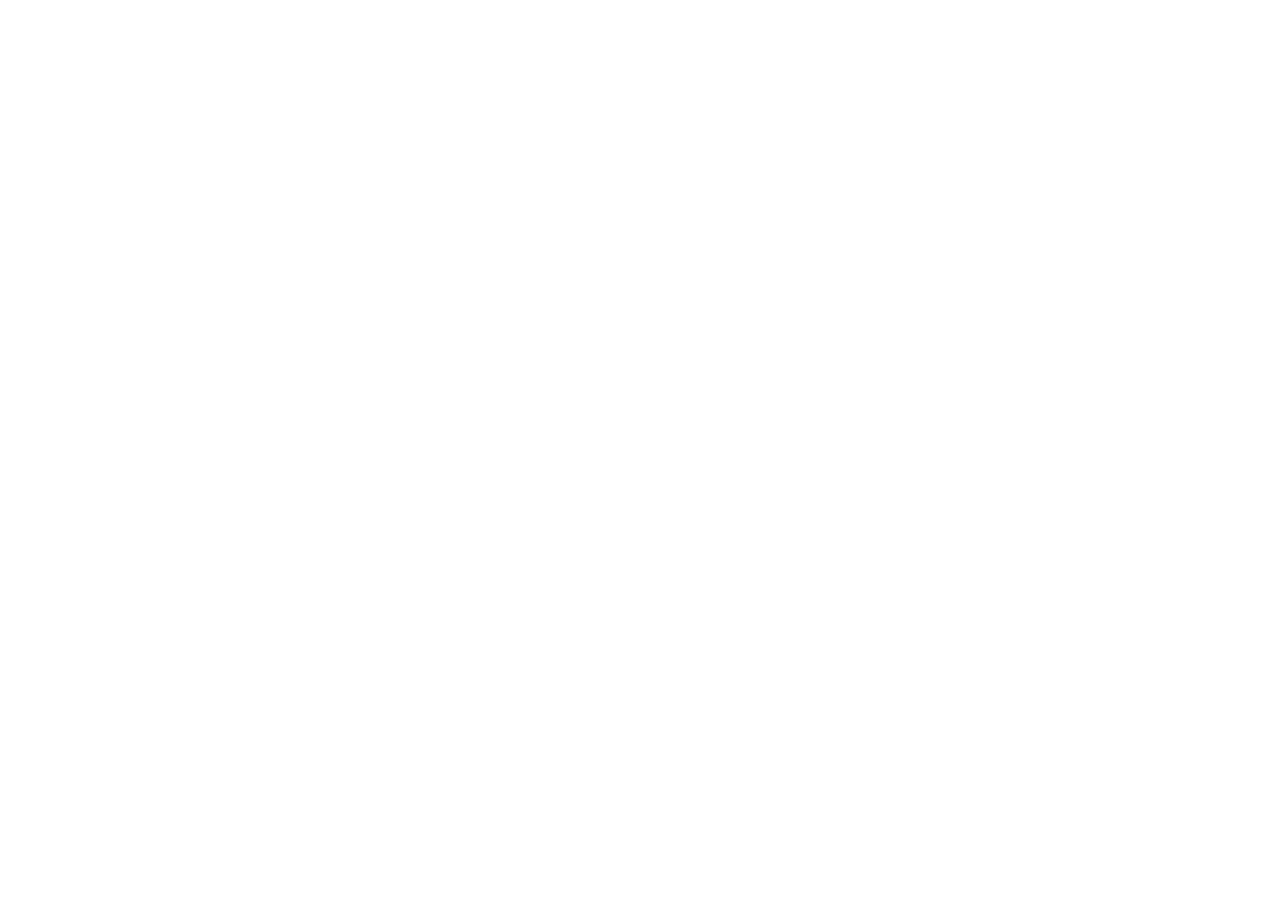
==== index.html @ eab3bb39 "Criação dos arquivos" ====
<!DOCTYPE html>
<html lang="pt-BR">
  <head>
    <meta charset="UTF-8" />
    <meta http-equiv="X-UA-Compatible" content="IE=edge" />
    <meta name="viewport" content="width=device-width, initial-scale=1.0" />
    <title>Astro</title>
    <link rel="stylesheet" href="css/styles.css" />
  </head>

  <header></header>

  <main></main>

  <footer></footer>

  <body>
    <script src="js/script.js"></script>
  </body>
</html>
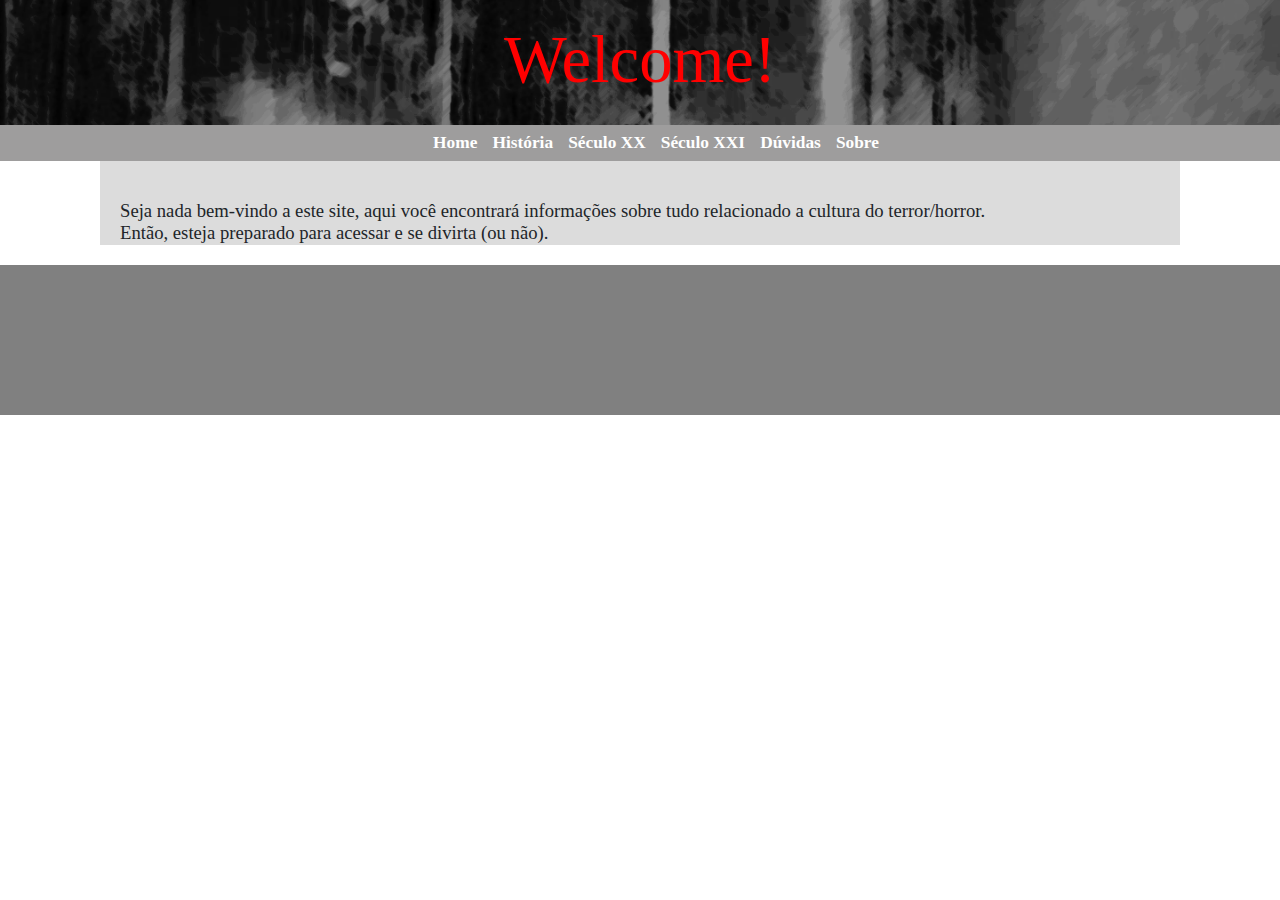
==== commit 7fae6713: "Adição de BootStrap" ====
--- a/index.html
+++ b/index.html
@@ -4,13 +4,35 @@
     <meta charset="UTF-8" />
     <meta http-equiv="X-UA-Compatible" content="IE=edge" />
     <meta name="viewport" content="width=device-width, initial-scale=1.0" />
-    <title>Astro</title>
+    <title>Horror Dot Com</title>
+    <link rel="stylesheet" href="css/bootstrap.min.css" />
     <link rel="stylesheet" href="css/styles.css" />
   </head>
 
-  <header></header>
+  <header>
+    <h1 class="titulos">Welcome!</h1>
+  </header>
 
-  <main></main>
+  <nav>
+    <ul>
+      <li>
+        <a href="index.html">Home</a>
+        <a href="historia.html">História</a>
+        <a href="xx.html">Século XX</a>
+        <a href="xxi.html">Século XXI</a>
+        <a href="duvidas.html">Dúvidas</a>
+        <a href="sobre.html">Sobre</a>
+      </li>
+    </ul>
+  </nav>
+
+  <main>
+    <h2 class="textos">
+      Seja nada bem-vindo a este site, aqui você encontrará informações sobre
+      tudo relacionado a cultura do terror/horror. <br />
+      Então, esteja preparado para acessar e se divirta (ou não).
+    </h2>
+  </main>
 
   <footer></footer>
 
--- a/css/styles.css
+++ b/css/styles.css
@@ -0,0 +1,127 @@
+/* ======================================================================================== */
+
+/* Estilização geral  */
+
+* {
+  margin: 0px; /*Margem externa das caixas*/
+  padding: 0px; /*Margem interna das caixas*/
+  box-sizing: border-box; /* Ajuste de padding das caixas sem a asoma com a largura*/
+}
+
+header {
+  /* Imagem de fundo */
+  position: fixed;
+  width: 100%;
+  height: 150px;
+  background-image: url(../img/BKGIMGHorror3-Header.jpg);
+  background-size: 100%;
+  background-position-y: -350px;
+  /* Texto */
+  color: red;
+  padding-top: 20px;
+  text-align: center;
+}
+
+nav {
+  padding-top: 125px;
+  text-align: center;
+  width: 100%;
+  position: fixed;
+}
+
+nav ul {
+  background: rgb(158, 157, 157);
+}
+
+nav ul li {
+  display: inline-block;
+  margin: 5px;
+}
+
+nav ul li a {
+  padding: 5px;
+  color: #fff;
+  font-family: "Corbel";
+  font-size: 13pt;
+  font-weight: bold;
+  text-decoration: none;
+}
+
+nav ul li a:hover {
+  cursor: pointer;
+  transition: ease 0.3s;
+  color: black;
+}
+
+main {
+  padding-top: 180px;
+  background-color: gainsboro;
+  margin-left: 100px;
+  margin-right: 100px;
+}
+
+footer {
+  background-color: gray;
+  display: flex; /*Permitir com que o rodapé fique com o seu conteúdo flexível*/
+  flex-direction: row; /*Dispor o conteúdo em linha*/
+  /*Ajustar o conteúdo ao centro*/
+  justify-content: center;
+  align-items: center;
+  height: 150px;
+}
+
+/* ======================================================================================== */
+
+/* Definição das classes */
+.titulos {
+  font-family: "candara";
+  font-size: 50pt;
+}
+
+.subtitulos {
+  font-family: "candara light";
+  font-size: 30pt;
+  text-align: center;
+}
+
+.textos {
+  font-family: "corbel";
+  font-size: 14pt;
+  text-align: justify;
+  margin: 20px;
+}
+
+/* ======================================================================================== */
+
+/* Início da formatação home */
+
+/* Fim da formatação home */
+
+/* ======================================================================================== */
+
+/* Início da formatação história */
+
+.carousel-inner > .carousel-item > img {
+  /* width: 720px; */
+  height: 520px;
+  margin: auto;
+}
+
+/* Fim da formatação história */
+
+/* ======================================================================================== */
+
+/* Início da formatação signos1 */
+/* Fim da formatação signos1 */
+
+/* ======================================================================================== */
+
+/* Início da formatação dúvidas */
+/* Fim da formatação dúvidas */
+
+/* ======================================================================================== */
+
+/* Início da formatação sobre */
+/* Fim da formatação sobre */
+
+/* ======================================================================================== */
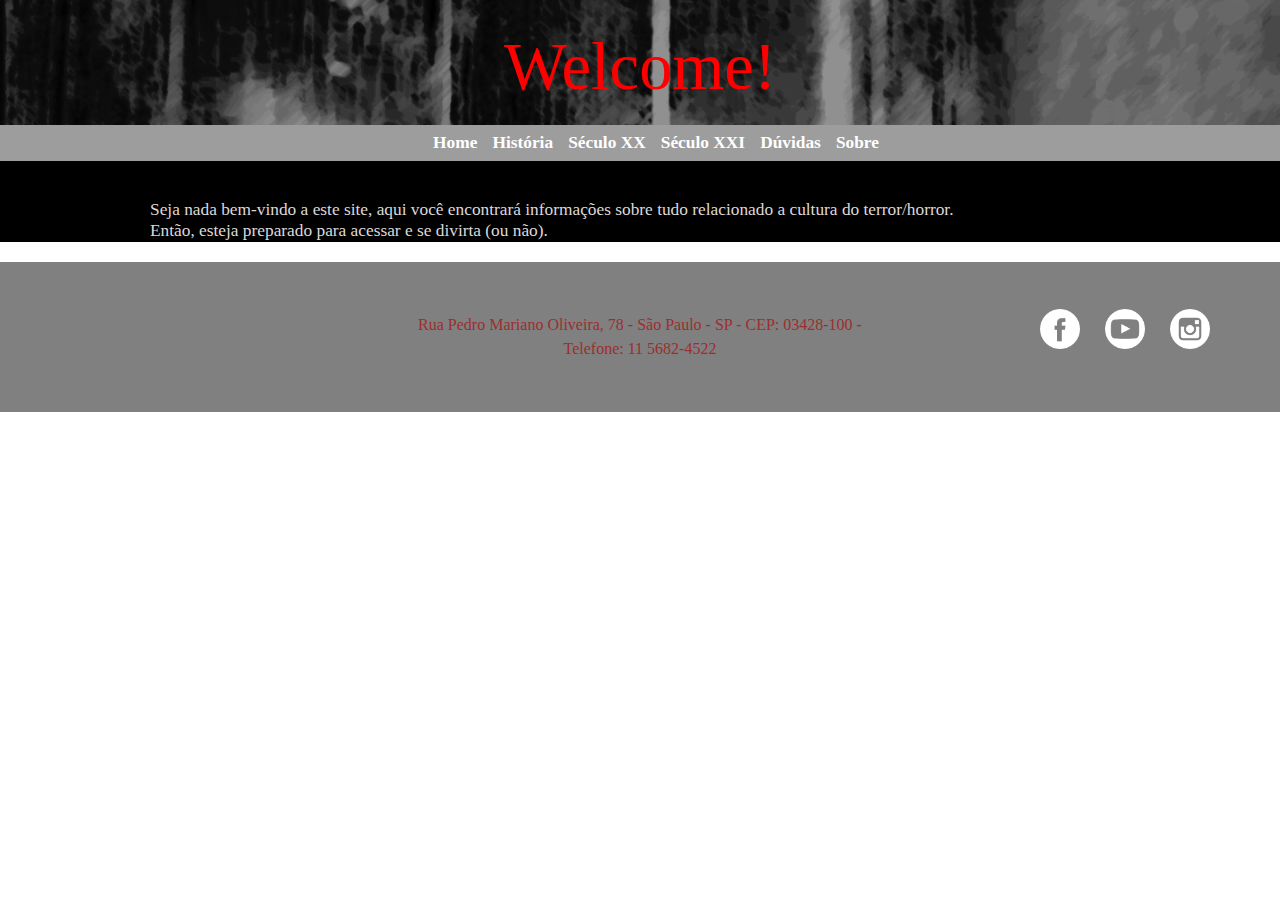
==== commit da5e88ca: "Adição footer" ====
--- a/index.html
+++ b/index.html
@@ -34,7 +34,38 @@
     </h2>
   </main>
 
-  <footer></footer>
+  <footer>
+    <footer>
+      <div id="endereco">
+        Rua Pedro Mariano Oliveira, 78 - São Paulo - SP - CEP: 03428-100 -
+        Telefone: 11 5682-4522
+      </div>
+
+      <div id="redes">
+        <ul>
+          <li>
+            <a href="http://www.facebook.com" target="_blank"
+              ><img
+                src="img/facebook.png"
+                alt="Acesse nossa página do facebook"
+            /></a>
+          </li>
+          <li>
+            <a href="http://www.youtube.com" target="_blank"
+              ><img src="img/youtube.png" alt="Acesse nosso canal youtube"
+            /></a>
+          </li>
+          <li>
+            <a href="http://www.instagram.com" target="_blank"
+              ><img
+                src="img/instagram.png"
+                alt="Acesse nossa conta do instagram"
+            /></a>
+          </li>
+        </ul>
+      </div>
+    </footer>
+  </footer>
 
   <body>
     <script src="js/script.js"></script>
--- a/css/styles.css
+++ b/css/styles.css
@@ -18,7 +18,7 @@
   background-position-y: -350px;
   /* Texto */
   color: red;
-  padding-top: 20px;
+  padding-top: 27px;
   text-align: center;
 }
 
@@ -41,7 +41,7 @@
 nav ul li a {
   padding: 5px;
   color: #fff;
-  font-family: "Corbel";
+  font-family: "Bahnschrift";
   font-size: 13pt;
   font-weight: bold;
   text-decoration: none;
@@ -55,9 +55,8 @@
 
 main {
   padding-top: 180px;
-  background-color: gainsboro;
-  margin-left: 100px;
-  margin-right: 100px;
+  /* background-color: gainsboro; */
+  background-color: black;
 }
 
 footer {
@@ -70,25 +69,65 @@
   height: 150px;
 }
 
+footer div {
+  /*border: 1px solid indianred;*/
+  margin: 10px;
+}
+
+#endereco {
+  font-family: "arial black";
+  font-size: 12pt;
+  color: rgb(158, 46, 46);
+  width: 500px;
+  text-align: center;
+}
+
+#redes {
+  position: absolute;
+  right: 50px;
+}
+#redes ul {
+  list-style: none; /*Retirar as bolinhas de marcação*/
+}
+
+/*Vamos dispor as imagens das redes em linha com display inline-block*/
+#redes ul li {
+  display: inline-block;
+  margin: 10px;
+}
+
+/*Alterar comprimento e largura*/
+#redes ul li a img {
+  width: 40px;
+  height: 40px;
+}
+
 /* ======================================================================================== */
 
 /* Definição das classes */
 .titulos {
-  font-family: "candara";
+  font-family: "impact";
   font-size: 50pt;
+  text-align: center;
+  color: red;
 }
 
 .subtitulos {
-  font-family: "candara light";
-  font-size: 30pt;
-  text-align: center;
+  font-family: "impact light";
+  font-size: 40pt;
+  text-align: center;
+  color: rgb(182, 14, 14);
 }
 
 .textos {
-  font-family: "corbel";
-  font-size: 14pt;
+  font-family: "Bahnschrift";
+  font-size: 13pt;
   text-align: justify;
+  font-weight: light;
+  color: rgb(221, 216, 216);
   margin: 20px;
+  margin-left: 150px;
+  margin-right: 150px;
 }
 
 /* ======================================================================================== */
@@ -102,21 +141,132 @@
 /* Início da formatação história */
 
 .carousel-inner > .carousel-item > img {
-  /* width: 720px; */
-  height: 520px;
+  height: 360px;
   margin: auto;
+  margin-bottom: 25px;
 }
 
 /* Fim da formatação história */
 
 /* ======================================================================================== */
 
-/* Início da formatação signos1 */
-/* Fim da formatação signos1 */
+/* Início da formatação Século XXI */
+h3 {
+  text-transform: uppercase; /*  converter as letras para maiúsculas */
+  font-size: 20pt;
+  font-family: Verdana, Geneva, Tahoma, sans-serif;
+  color: rgb(107, 46, 24);
+  margin: 30px;
+  padding-left: 3cm;
+}
+
+#linha {
+  display: flex;
+  flex-direction: row;
+  flex-wrap: wrap; /* Realizar a quebra linha para os demais produtos que forem adicionados */
+  /* Alinhar o conteúdo sem tirar o 'Flex' */
+  justify-content: center;
+  align-items: center;
+}
+
+#linha #produto {
+  width: 40%;
+  margin: 10px;
+  display: flex; /* Determinar que o conteúdo do produto será flexível */
+  flex-direction: row; /* Realizar a quebra de linhas para os demais produtos, que forem adicionados */
+}
+
+#linha #produto #imgprod,
+#linha #produto #descricao {
+  width: 48%;
+  margin: 10px;
+  transition: ease 0.25s;
+}
+
+#linha #produto #imgprod img {
+  /* Fazer com que a imagem altere de tamanho de acordo com a página */
+  width: 100%;
+  height: 95%;
+  border-radius: 10px;
+  /*margin: 10px;*/
+}
+
+h4 {
+  font-family: "Corbel";
+  font-size: 20pt;
+  margin: 10px;
+}
+
+h5 {
+  font-family: "Corbel light";
+  /*font-weight: lighter; /*Retirar o negrito*/
+  margin: 10px;
+}
+
+h6 {
+  font: "Arial Black";
+  color: rgb(71, 71, 71);
+  font-size: 12pt;
+  margin: 10px;
+}
+
+#linha #produto:hover {
+  background-color: lightsalmon;
+  color: rgb(255, 241, 224);
+  cursor: pointer;
+}
+/* Fim da formatação Século XXI */
 
 /* ======================================================================================== */
 
 /* Início da formatação dúvidas */
+main form {
+  width: 40%;
+  border: 1px solid burlywood;
+  margin-left: auto;
+  margin-right: auto;
+  padding: 20px;
+  box-shadow: 5px /*X*/ 5px /*Y*/ 2px /*Efeito esfumaçado*/
+    rgba(222, 184, 135, 0.719);
+}
+
+main form input,
+main form select,
+main form textarea {
+  width: 100%;
+  padding: 10px;
+  margin-bottom: 10px; /*Aumentar o espaço entre os elementos*/
+  font-family: "Corbel Black";
+  /*border: 0px; /*Retirar a borda entre cada um*/
+  /*border-bottom: 1px solid sienna;*/
+  outline: 0px; /*remover a borda quando se clica dentro dos elementos*/
+}
+
+main form input[type="tel"],
+main form select {
+  width: 49.6%;
+}
+
+main form textarea {
+  height: 250px;
+}
+
+main form input[type="submit"] {
+  /*position: relative;*/
+  margin-left: 38%;
+  /*margin-right: auto;*/
+  width: 20%;
+  background-color: rgb(172, 126, 42);
+  color: rgb(255, 255, 255);
+  border: 0px;
+  transition: ease 0.3s;
+}
+
+main form input[type="submit"]:hover {
+  cursor: pointer;
+  background-color: rgb(241, 191, 125);
+  color: black;
+}
 /* Fim da formatação dúvidas */
 
 /* ======================================================================================== */
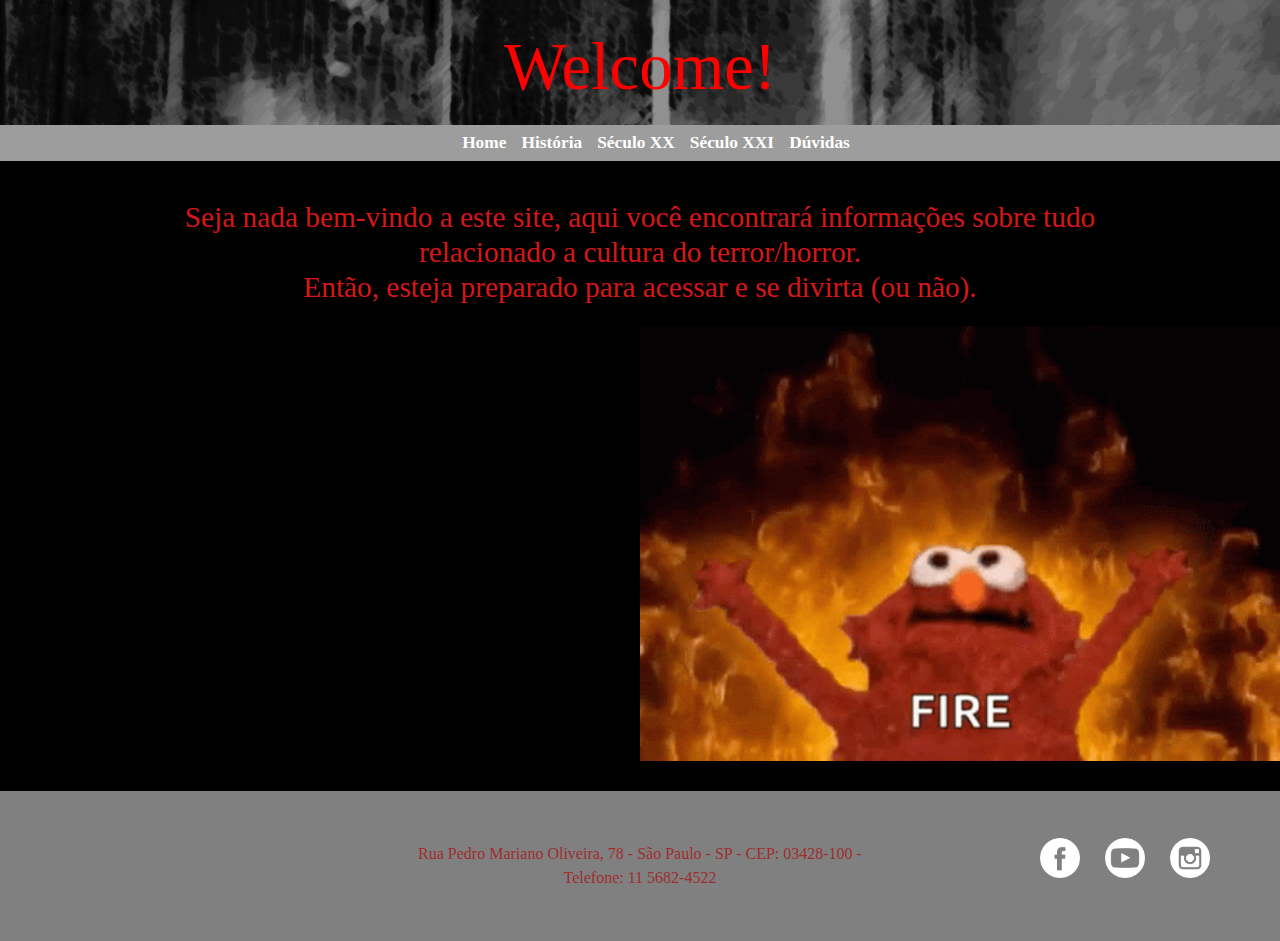
==== commit 3f69ef08: "Finalização do trabalho" ====
--- a/index.html
+++ b/index.html
@@ -21,17 +21,18 @@
         <a href="xx.html">Século XX</a>
         <a href="xxi.html">Século XXI</a>
         <a href="duvidas.html">Dúvidas</a>
-        <a href="sobre.html">Sobre</a>
       </li>
     </ul>
   </nav>
 
   <main>
-    <h2 class="textos">
+    <h2 id="home">
       Seja nada bem-vindo a este site, aqui você encontrará informações sobre
       tudo relacionado a cultura do terror/horror. <br />
       Então, esteja preparado para acessar e se divirta (ou não).
     </h2>
+
+    <img id="hell" src="/img/elmo-hell.gif" alt="hell" />
   </main>
 
   <footer>
--- a/css/styles.css
+++ b/css/styles.css
@@ -134,6 +134,25 @@
 
 /* Início da formatação home */
 
+#home {
+  font-family: "Bahnschrift";
+  font-size: 22pt;
+  text-align: center;
+  font-weight: light;
+  color: rgb(214, 23, 23);
+  margin: 20px;
+  margin-left: 150px;
+  margin-right: 150px;
+}
+
+#hell {
+  width: 50%;
+  height: auto;
+  margin-bottom: 30px;
+  margin-left: 50%;
+  margin-right: 50%;
+}
+
 /* Fim da formatação home */
 
 /* ======================================================================================== */
@@ -151,14 +170,6 @@
 /* ======================================================================================== */
 
 /* Início da formatação Século XXI */
-h3 {
-  text-transform: uppercase; /*  converter as letras para maiúsculas */
-  font-size: 20pt;
-  font-family: Verdana, Geneva, Tahoma, sans-serif;
-  color: rgb(107, 46, 24);
-  margin: 30px;
-  padding-left: 3cm;
-}
 
 #linha {
   display: flex;
@@ -195,23 +206,25 @@
   font-family: "Corbel";
   font-size: 20pt;
   margin: 10px;
+  color: whitesmoke;
 }
 
 h5 {
   font-family: "Corbel light";
-  /*font-weight: lighter; /*Retirar o negrito*/
-  margin: 10px;
+  font-weight: lighter;
+  margin: 10px;
+  color: whitesmoke;
 }
 
 h6 {
   font: "Arial Black";
-  color: rgb(71, 71, 71);
+  color: rgb(220, 0, 0);
   font-size: 12pt;
   margin: 10px;
 }
 
 #linha #produto:hover {
-  background-color: lightsalmon;
+  background-color: rgb(164, 87, 87);
   color: rgb(255, 241, 224);
   cursor: pointer;
 }
